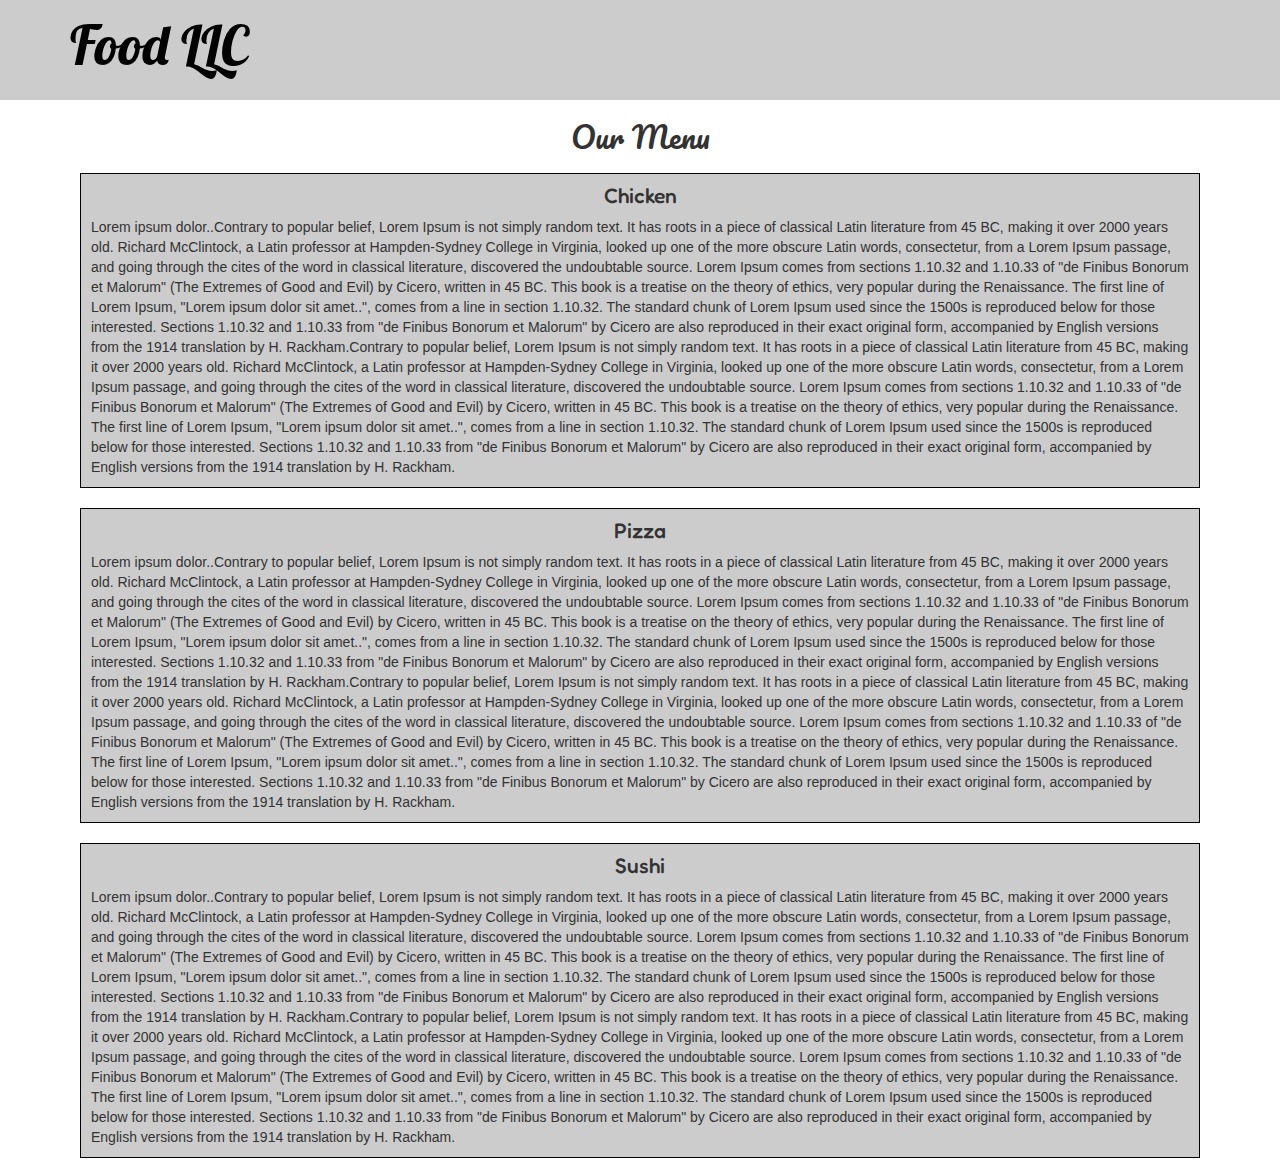
==== module3-solution/index.html @ 736e8d6d "New" ====
<!DOCTYPE html>
<html>
<head>
	<meta charset="utf-8">
    <meta http-equiv="X-UA-Compatible" content="IE=edge">
    <meta name="viewport" content="width=device-width, initial-scale=1">
	<title>Assignment Solution for Module 3</title>
	<link rel="stylesheet" href="https://maxcdn.bootstrapcdn.com/bootstrap/3.4.1/css/bootstrap.min.css">
    <script src="https://ajax.googleapis.com/ajax/libs/jquery/3.5.1/jquery.min.js"></script>
    <script src="https://maxcdn.bootstrapcdn.com/bootstrap/3.4.1/js/bootstrap.min.js"></script>
    <link rel="stylesheet" type="text/css" href="style.css">
	<link href="https://fonts.googleapis.com/css2?family=Lobster&display=swap" rel="stylesheet">
	<link href="https://fonts.googleapis.com/css2?family=Pacifico&display=swap" rel="stylesheet">
	<link href="https://fonts.googleapis.com/css2?family=Fredoka+One&display=swap" rel="stylesheet">
</head>
<body>
	<header>
    <nav id="header-nav" class="navbar navbar-default">
      <div class="container">
        <div class="navbar-header">
          <div class="navbar-brand ">
            <a href="index.html"><h1>Food LLC</h1></a>
          </div>

          <button type="button" class="navbar-toggle collapsed" data-toggle="collapse" data-target="#collapsable-nav" aria-expanded="false">
            <span class="sr-only">Toggle navigation</span>
            <span class="icon-bar"></span>
            <span class="icon-bar"></span>
            <span class="icon-bar"></span>
          </button>
        </div>

        <div id="collapsable-nav" class="collapse navbar-collapse" style="margin-top: 25px">
           <ul id="nav-list" class="nav navbar-nav navbar-right visible-xs">
            <li>
                <a href="#"> Chicken</a>
            </li>
            <li>
              <a href="#"> Pizza</a>
            </li>
            <li>
              <a href="#">
                Sushi</a>
            </li>
          </ul><!-- #nav-list -->
        </div><!-- .collapse .navbar-collapse -->
      </div><!-- .container -->
    </nav><!-- #header-nav -->
  </header>
  <h2>Our Menu</h2>

  <div class="container">
  <div class="row">
    <div class="col-md-12 col-sm-12 col-xs-12">
    	<section>
      <h4>Chicken</h4>
      <p>Lorem ipsum dolor..Contrary to popular belief, Lorem Ipsum is not simply random text. It has roots in a piece of classical Latin literature from 45 BC, making it over 2000 years old. Richard McClintock, a Latin professor at Hampden-Sydney College in Virginia, looked up one of the more obscure Latin words, consectetur, from a Lorem Ipsum passage, and going through the cites of the word in classical literature, discovered the undoubtable source. Lorem Ipsum comes from sections 1.10.32 and 1.10.33 of "de Finibus Bonorum et Malorum" (The Extremes of Good and Evil) by Cicero, written in 45 BC. This book is a treatise on the theory of ethics, very popular during the Renaissance. The first line of Lorem Ipsum, "Lorem ipsum dolor sit amet..", comes from a line in section 1.10.32.

The standard chunk of Lorem Ipsum used since the 1500s is reproduced below for those interested. Sections 1.10.32 and 1.10.33 from "de Finibus Bonorum et Malorum" by Cicero are also reproduced in their exact original form, accompanied by English versions from the 1914 translation by H. Rackham.Contrary to popular belief, Lorem Ipsum is not simply random text. It has roots in a piece of classical Latin literature from 45 BC, making it over 2000 years old. Richard McClintock, a Latin professor at Hampden-Sydney College in Virginia, looked up one of the more obscure Latin words, consectetur, from a Lorem Ipsum passage, and going through the cites of the word in classical literature, discovered the undoubtable source. Lorem Ipsum comes from sections 1.10.32 and 1.10.33 of "de Finibus Bonorum et Malorum" (The Extremes of Good and Evil) by Cicero, written in 45 BC. This book is a treatise on the theory of ethics, very popular during the Renaissance. The first line of Lorem Ipsum, "Lorem ipsum dolor sit amet..", comes from a line in section 1.10.32.

The standard chunk of Lorem Ipsum used since the 1500s is reproduced below for those interested. Sections 1.10.32 and 1.10.33 from "de Finibus Bonorum et Malorum" by Cicero are also reproduced in their exact original form, accompanied by English versions from the 1914 translation by H. Rackham.</p>
      </section>
    </div>
    <div class="col-md-12 col-sm-12 col-xs-12">
      <section>
      <h4>Pizza</h4>
      <p>Lorem ipsum dolor..Contrary to popular belief, Lorem Ipsum is not simply random text. It has roots in a piece of classical Latin literature from 45 BC, making it over 2000 years old. Richard McClintock, a Latin professor at Hampden-Sydney College in Virginia, looked up one of the more obscure Latin words, consectetur, from a Lorem Ipsum passage, and going through the cites of the word in classical literature, discovered the undoubtable source. Lorem Ipsum comes from sections 1.10.32 and 1.10.33 of "de Finibus Bonorum et Malorum" (The Extremes of Good and Evil) by Cicero, written in 45 BC. This book is a treatise on the theory of ethics, very popular during the Renaissance. The first line of Lorem Ipsum, "Lorem ipsum dolor sit amet..", comes from a line in section 1.10.32.

The standard chunk of Lorem Ipsum used since the 1500s is reproduced below for those interested. Sections 1.10.32 and 1.10.33 from "de Finibus Bonorum et Malorum" by Cicero are also reproduced in their exact original form, accompanied by English versions from the 1914 translation by H. Rackham.Contrary to popular belief, Lorem Ipsum is not simply random text. It has roots in a piece of classical Latin literature from 45 BC, making it over 2000 years old. Richard McClintock, a Latin professor at Hampden-Sydney College in Virginia, looked up one of the more obscure Latin words, consectetur, from a Lorem Ipsum passage, and going through the cites of the word in classical literature, discovered the undoubtable source. Lorem Ipsum comes from sections 1.10.32 and 1.10.33 of "de Finibus Bonorum et Malorum" (The Extremes of Good and Evil) by Cicero, written in 45 BC. This book is a treatise on the theory of ethics, very popular during the Renaissance. The first line of Lorem Ipsum, "Lorem ipsum dolor sit amet..", comes from a line in section 1.10.32.

The standard chunk of Lorem Ipsum used since the 1500s is reproduced below for those interested. Sections 1.10.32 and 1.10.33 from "de Finibus Bonorum et Malorum" by Cicero are also reproduced in their exact original form, accompanied by English versions from the 1914 translation by H. Rackham.</p>
    </section>
    </div>

    <div class="col-md-12 col-sm-12 col-xs-12">
      <section>
      <h4>Sushi</h4>
      <p>Lorem ipsum dolor..Contrary to popular belief, Lorem Ipsum is not simply random text. It has roots in a piece of classical Latin literature from 45 BC, making it over 2000 years old. Richard McClintock, a Latin professor at Hampden-Sydney College in Virginia, looked up one of the more obscure Latin words, consectetur, from a Lorem Ipsum passage, and going through the cites of the word in classical literature, discovered the undoubtable source. Lorem Ipsum comes from sections 1.10.32 and 1.10.33 of "de Finibus Bonorum et Malorum" (The Extremes of Good and Evil) by Cicero, written in 45 BC. This book is a treatise on the theory of ethics, very popular during the Renaissance. The first line of Lorem Ipsum, "Lorem ipsum dolor sit amet..", comes from a line in section 1.10.32.

The standard chunk of Lorem Ipsum used since the 1500s is reproduced below for those interested. Sections 1.10.32 and 1.10.33 from "de Finibus Bonorum et Malorum" by Cicero are also reproduced in their exact original form, accompanied by English versions from the 1914 translation by H. Rackham.Contrary to popular belief, Lorem Ipsum is not simply random text. It has roots in a piece of classical Latin literature from 45 BC, making it over 2000 years old. Richard McClintock, a Latin professor at Hampden-Sydney College in Virginia, looked up one of the more obscure Latin words, consectetur, from a Lorem Ipsum passage, and going through the cites of the word in classical literature, discovered the undoubtable source. Lorem Ipsum comes from sections 1.10.32 and 1.10.33 of "de Finibus Bonorum et Malorum" (The Extremes of Good and Evil) by Cicero, written in 45 BC. This book is a treatise on the theory of ethics, very popular during the Renaissance. The first line of Lorem Ipsum, "Lorem ipsum dolor sit amet..", comes from a line in section 1.10.32.

The standard chunk of Lorem Ipsum used since the 1500s is reproduced below for those interested. Sections 1.10.32 and 1.10.33 from "de Finibus Bonorum et Malorum" by Cicero are also reproduced in their exact original form, accompanied by English versions from the 1914 translation by H. Rackham.</p>
    </section>
    </div>
  </div>
</div>

</body>
</html>
---- module3-solution/style.css ----
#header-nav {
  background-color: #cccccc;
  border-radius: 0;
  border: 0;
  margin-bottom: 10px;
  margin-bottom: 10px;
  padding-bottom: 40px;
  padding-top:10px;
}
.navbar-brand {
  padding-top: 15px;
}
.navbar-brand h1{
	text-decoration: none;
	font-family: 'Lobster', cursive;  
	color: black;
    font-size: 3em;
	line-height: .75;
	position: relative;
	margin-top: 0;
    margin-bottom: 0;
    margin-left: 0%;  
}
.navbar-brand a:hover, .navbar-brand a:focus {
	text-decoration: none;
} 
h2{
	text-align: center;
	font-family: 'Pacifico', cursive;
}


section{
border: 1px solid black;
  background-color: #cccccc;
  margin-right: 10px;
  margin-left: 10px;
  margin-top: 10px;
  margin-bottom: 10px;
  padding-right:10px;
  padding-left: 10px;
  overflow: hidden;
  position: relative;
  font: black;
}
h4{
	font-family: 'Fredoka One', cursive;
	text-align:center;
	font-size: 1.5em;
}
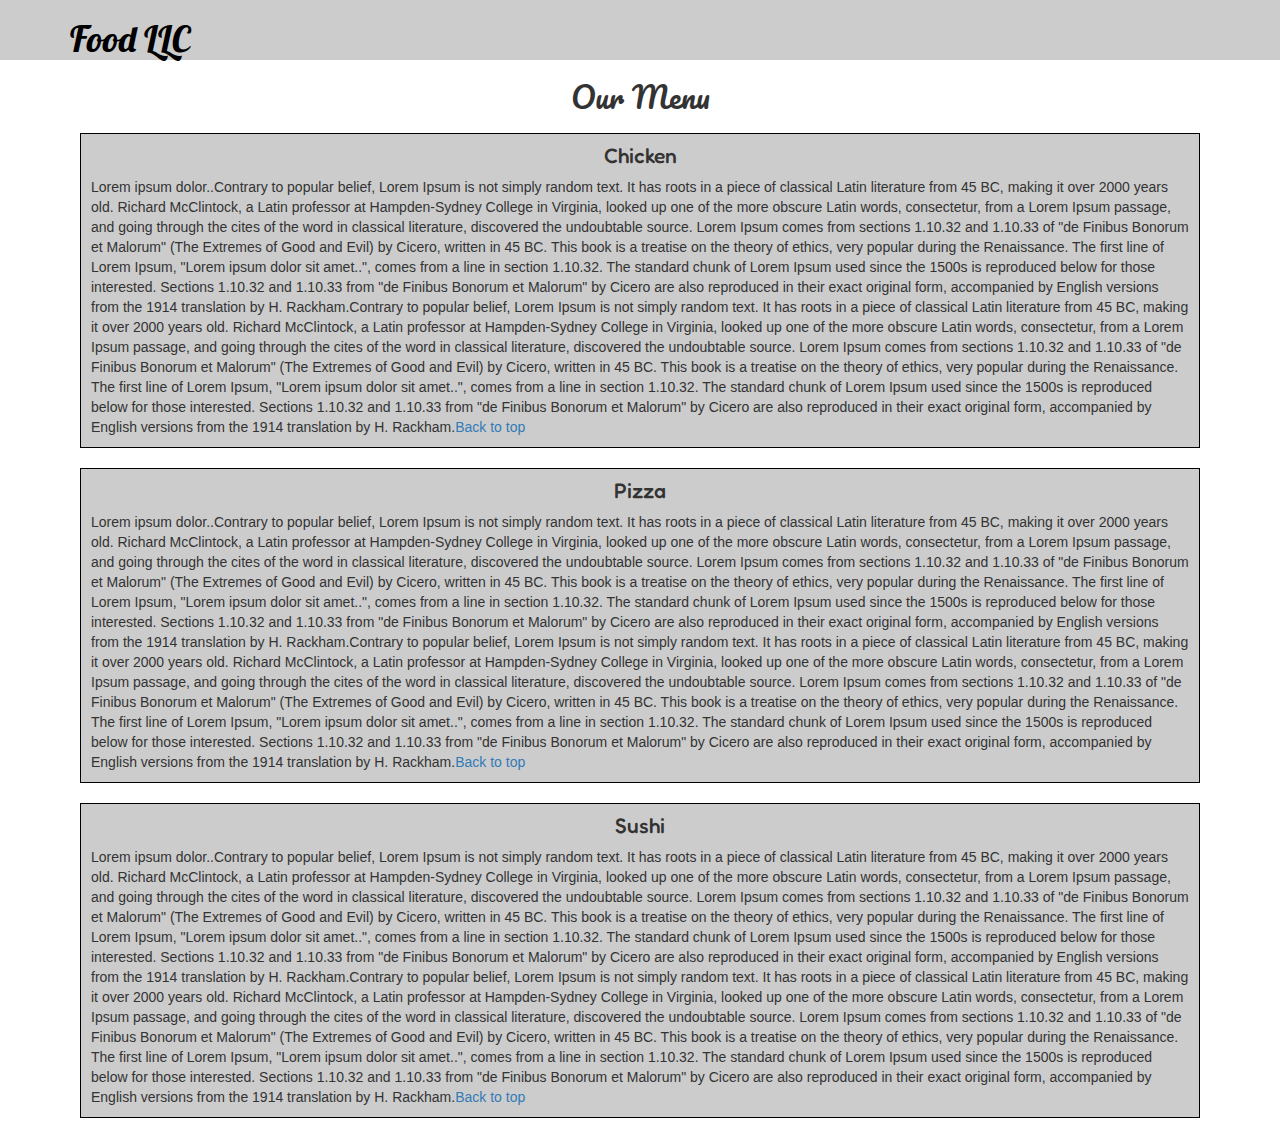
==== commit 7e435493: "Changes" ====
--- a/module3-solution/index.html
+++ b/module3-solution/index.html
@@ -22,7 +22,7 @@
             <a href="index.html"><h1>Food LLC</h1></a>
           </div>
 
-          <button type="button" class="navbar-toggle collapsed" data-toggle="collapse" data-target="#collapsable-nav" aria-expanded="false">
+          <button type="button" class="navbar-toggle collapsed" data-toggle="collapse" data-target="#collapsable-nav " aria-expanded="false" style="margin-top: 20px">
             <span class="sr-only">Toggle navigation</span>
             <span class="icon-bar"></span>
             <span class="icon-bar"></span>
@@ -30,12 +30,12 @@
           </button>
         </div>
 
-        <div id="collapsable-nav" class="collapse navbar-collapse" style="margin-top: 25px">
+        <div id="collapsable-nav" class="collapse navbar-collapse">
            <ul id="nav-list" class="nav navbar-nav navbar-right visible-xs">
             <li>
                 <a href="#"> Chicken</a>
             </li>
-            <li>
+            <li >
               <a href="#"> Pizza</a>
             </li>
             <li>
@@ -43,43 +43,44 @@
                 Sushi</a>
             </li>
           </ul><!-- #nav-list -->
-        </div><!-- .collapse .navbar-collapse -->
+        </div><!-- .collapse .12navbar-collapse -->
       </div><!-- .container -->
     </nav><!-- #header-nav -->
   </header>
+  <a name="top"></a>
   <h2>Our Menu</h2>
 
   <div class="container">
   <div class="row">
     <div class="col-md-12 col-sm-12 col-xs-12">
     	<section>
-      <h4>Chicken</h4>
+      <h4 class="text-center">Chicken</h4>
       <p>Lorem ipsum dolor..Contrary to popular belief, Lorem Ipsum is not simply random text. It has roots in a piece of classical Latin literature from 45 BC, making it over 2000 years old. Richard McClintock, a Latin professor at Hampden-Sydney College in Virginia, looked up one of the more obscure Latin words, consectetur, from a Lorem Ipsum passage, and going through the cites of the word in classical literature, discovered the undoubtable source. Lorem Ipsum comes from sections 1.10.32 and 1.10.33 of "de Finibus Bonorum et Malorum" (The Extremes of Good and Evil) by Cicero, written in 45 BC. This book is a treatise on the theory of ethics, very popular during the Renaissance. The first line of Lorem Ipsum, "Lorem ipsum dolor sit amet..", comes from a line in section 1.10.32.
 
 The standard chunk of Lorem Ipsum used since the 1500s is reproduced below for those interested. Sections 1.10.32 and 1.10.33 from "de Finibus Bonorum et Malorum" by Cicero are also reproduced in their exact original form, accompanied by English versions from the 1914 translation by H. Rackham.Contrary to popular belief, Lorem Ipsum is not simply random text. It has roots in a piece of classical Latin literature from 45 BC, making it over 2000 years old. Richard McClintock, a Latin professor at Hampden-Sydney College in Virginia, looked up one of the more obscure Latin words, consectetur, from a Lorem Ipsum passage, and going through the cites of the word in classical literature, discovered the undoubtable source. Lorem Ipsum comes from sections 1.10.32 and 1.10.33 of "de Finibus Bonorum et Malorum" (The Extremes of Good and Evil) by Cicero, written in 45 BC. This book is a treatise on the theory of ethics, very popular during the Renaissance. The first line of Lorem Ipsum, "Lorem ipsum dolor sit amet..", comes from a line in section 1.10.32.
 
-The standard chunk of Lorem Ipsum used since the 1500s is reproduced below for those interested. Sections 1.10.32 and 1.10.33 from "de Finibus Bonorum et Malorum" by Cicero are also reproduced in their exact original form, accompanied by English versions from the 1914 translation by H. Rackham.</p>
+The standard chunk of Lorem Ipsum used since the 1500s is reproduced below for those interested. Sections 1.10.32 and 1.10.33 from "de Finibus Bonorum et Malorum" by Cicero are also reproduced in their exact original form, accompanied by English versions from the 1914 translation by H. Rackham.<a href="#top">Back to top</a></p>
       </section>
     </div>
     <div class="col-md-12 col-sm-12 col-xs-12">
       <section>
-      <h4>Pizza</h4>
+      <h4 class="text-center">Pizza</h4>
       <p>Lorem ipsum dolor..Contrary to popular belief, Lorem Ipsum is not simply random text. It has roots in a piece of classical Latin literature from 45 BC, making it over 2000 years old. Richard McClintock, a Latin professor at Hampden-Sydney College in Virginia, looked up one of the more obscure Latin words, consectetur, from a Lorem Ipsum passage, and going through the cites of the word in classical literature, discovered the undoubtable source. Lorem Ipsum comes from sections 1.10.32 and 1.10.33 of "de Finibus Bonorum et Malorum" (The Extremes of Good and Evil) by Cicero, written in 45 BC. This book is a treatise on the theory of ethics, very popular during the Renaissance. The first line of Lorem Ipsum, "Lorem ipsum dolor sit amet..", comes from a line in section 1.10.32.
 
 The standard chunk of Lorem Ipsum used since the 1500s is reproduced below for those interested. Sections 1.10.32 and 1.10.33 from "de Finibus Bonorum et Malorum" by Cicero are also reproduced in their exact original form, accompanied by English versions from the 1914 translation by H. Rackham.Contrary to popular belief, Lorem Ipsum is not simply random text. It has roots in a piece of classical Latin literature from 45 BC, making it over 2000 years old. Richard McClintock, a Latin professor at Hampden-Sydney College in Virginia, looked up one of the more obscure Latin words, consectetur, from a Lorem Ipsum passage, and going through the cites of the word in classical literature, discovered the undoubtable source. Lorem Ipsum comes from sections 1.10.32 and 1.10.33 of "de Finibus Bonorum et Malorum" (The Extremes of Good and Evil) by Cicero, written in 45 BC. This book is a treatise on the theory of ethics, very popular during the Renaissance. The first line of Lorem Ipsum, "Lorem ipsum dolor sit amet..", comes from a line in section 1.10.32.
 
-The standard chunk of Lorem Ipsum used since the 1500s is reproduced below for those interested. Sections 1.10.32 and 1.10.33 from "de Finibus Bonorum et Malorum" by Cicero are also reproduced in their exact original form, accompanied by English versions from the 1914 translation by H. Rackham.</p>
+The standard chunk of Lorem Ipsum used since the 1500s is reproduced below for those interested. Sections 1.10.32 and 1.10.33 from "de Finibus Bonorum et Malorum" by Cicero are also reproduced in their exact original form, accompanied by English versions from the 1914 translation by H. Rackham.<a href="#top">Back to top</a></p>
     </section>
     </div>
 
     <div class="col-md-12 col-sm-12 col-xs-12">
       <section>
-      <h4>Sushi</h4>
+      <h4 class="text-center">Sushi</h4>
       <p>Lorem ipsum dolor..Contrary to popular belief, Lorem Ipsum is not simply random text. It has roots in a piece of classical Latin literature from 45 BC, making it over 2000 years old. Richard McClintock, a Latin professor at Hampden-Sydney College in Virginia, looked up one of the more obscure Latin words, consectetur, from a Lorem Ipsum passage, and going through the cites of the word in classical literature, discovered the undoubtable source. Lorem Ipsum comes from sections 1.10.32 and 1.10.33 of "de Finibus Bonorum et Malorum" (The Extremes of Good and Evil) by Cicero, written in 45 BC. This book is a treatise on the theory of ethics, very popular during the Renaissance. The first line of Lorem Ipsum, "Lorem ipsum dolor sit amet..", comes from a line in section 1.10.32.
 
 The standard chunk of Lorem Ipsum used since the 1500s is reproduced below for those interested. Sections 1.10.32 and 1.10.33 from "de Finibus Bonorum et Malorum" by Cicero are also reproduced in their exact original form, accompanied by English versions from the 1914 translation by H. Rackham.Contrary to popular belief, Lorem Ipsum is not simply random text. It has roots in a piece of classical Latin literature from 45 BC, making it over 2000 years old. Richard McClintock, a Latin professor at Hampden-Sydney College in Virginia, looked up one of the more obscure Latin words, consectetur, from a Lorem Ipsum passage, and going through the cites of the word in classical literature, discovered the undoubtable source. Lorem Ipsum comes from sections 1.10.32 and 1.10.33 of "de Finibus Bonorum et Malorum" (The Extremes of Good and Evil) by Cicero, written in 45 BC. This book is a treatise on the theory of ethics, very popular during the Renaissance. The first line of Lorem Ipsum, "Lorem ipsum dolor sit amet..", comes from a line in section 1.10.32.
 
-The standard chunk of Lorem Ipsum used since the 1500s is reproduced below for those interested. Sections 1.10.32 and 1.10.33 from "de Finibus Bonorum et Malorum" by Cicero are also reproduced in their exact original form, accompanied by English versions from the 1914 translation by H. Rackham.</p>
+The standard chunk of Lorem Ipsum used since the 1500s is reproduced below for those interested. Sections 1.10.32 and 1.10.33 from "de Finibus Bonorum et Malorum" by Cicero are also reproduced in their exact original form, accompanied by English versions from the 1914 translation by H. Rackham.<a href="#top">Back to top</a></p>
     </section>
     </div>
   </div>
--- a/module3-solution/style.css
+++ b/module3-solution/style.css
@@ -2,9 +2,7 @@
   background-color: #cccccc;
   border-radius: 0;
   border: 0;
-  margin-bottom: 10px;
-  margin-bottom: 10px;
-  padding-bottom: 40px;
+  margin-bottom: 0px;
   padding-top:10px;
 }
 .navbar-brand {
@@ -14,11 +12,10 @@
 	text-decoration: none;
 	font-family: 'Lobster', cursive;  
 	color: black;
-    font-size: 3em;
+    font-size: 2em;
 	line-height: .75;
 	position: relative;
 	margin-top: 0;
-    margin-bottom: 0;
     margin-left: 0%;  
 }
 .navbar-brand a:hover, .navbar-brand a:focus {
@@ -45,6 +42,14 @@
 }
 h4{
 	font-family: 'Fredoka One', cursive;
-	text-align:center;
 	font-size: 1.5em;
+}
+
+.navbar-header button.navbar-toggle, .navbar-header.icon-bar{
+	border:1px solid;
+
+}
+li{
+	background-color: white;
+	border: 1px solid;
 }